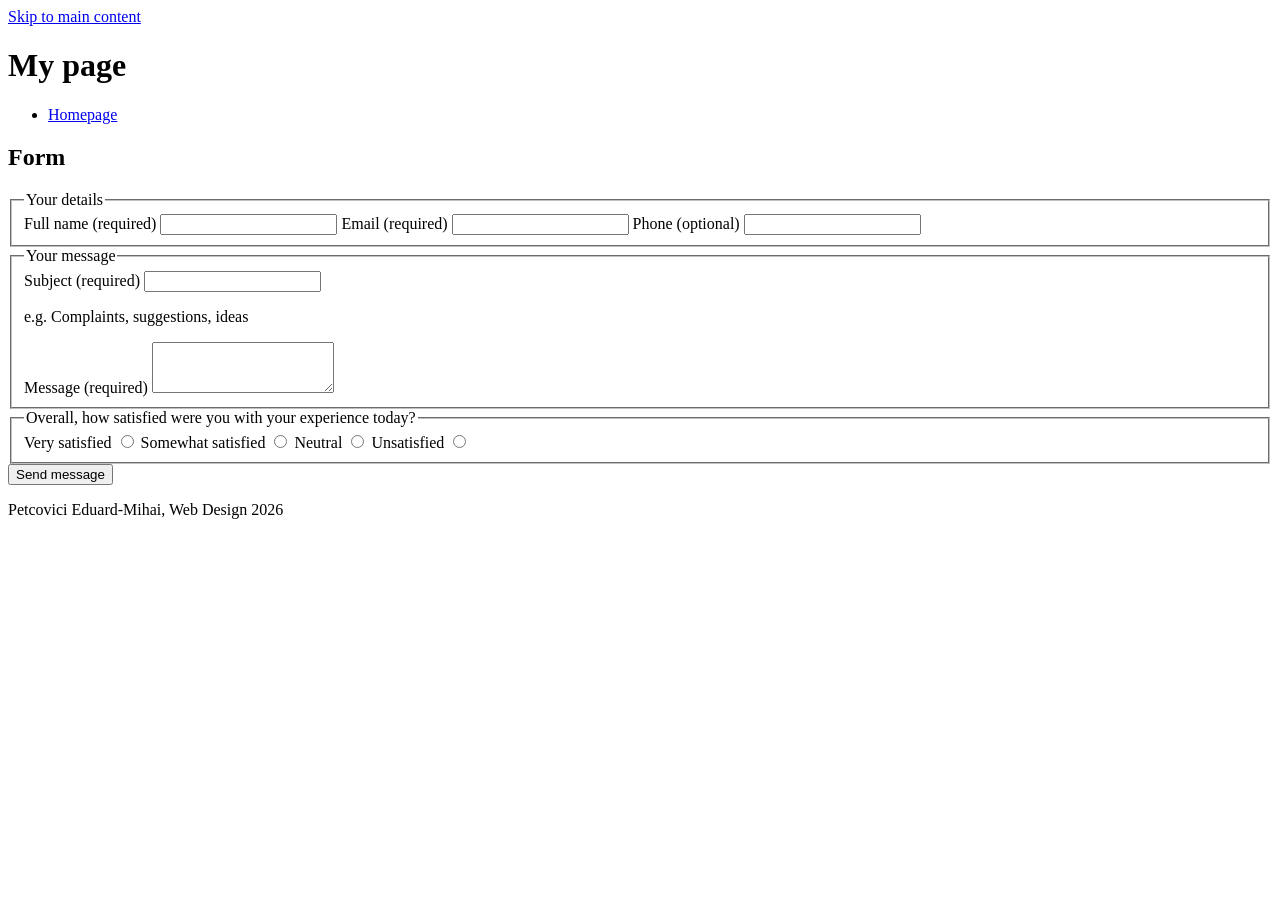
==== contact.html @ 83fa470f "Completed lab 2" ====
<!DOCTYPE html>
<html lang="en">
    <head>
        <meta charset="UTF-8">
        <meta name="viewport" content="width=device-width, initial-scale=1.0">
        <title>WD page</title>
    </head>
    <body>
        
        <a href="#main-content" class="skiplink">Skip to main content</a>

        <header>
            <h1>My page</h1>
        </header>
        
        <nav aria-label="Main navigation">
            <ul>
                <li>
                    <a href="index.html">Homepage</a>
                </li>
            </ul>
        </nav>


        <main id="main-content">
            <h2>Form</h2>
            <section>
                <form method="post" action="#" aria-label="Contact form">
                    <fieldset>
                        <legend>Your details</legend>
                        <label for="name">Full name (required)</label>
                        <input type="text" id="name" name="name" required>
                        <label for="email">Email (required)</label>
                        <input type="email" id="email" name="email" required>
                        <label for="phone">Phone (optional)</label>
                        <input type="tel" id="phone" name="phone"
                            pattern="[0-9\s\-+]+" title="Digits, spaces, hyphens, or plus only">
                    </fieldset>

                    <fieldset>
                        <legend>Your message</legend>
                        <label for="subject">Subject (required)</label>
                        <input type="text" id="subject" name="subject" required
                            aria-describedby="subject-hint">
                        <p id="subject-hint" class="form-hint">
                            e.g. Complaints, suggestions, ideas
                        </p>
                        <label for="msg">Message (required)</label>
                        <textarea id="msg" name="message" rows="3" required></textarea>
                    </fieldset>

                    <fieldset>
                    <legend>Overall, how satisfied were you with your experience today?</legend>
                        <label for="satisfiability-vs">Very satisfied</label>
                        <input type="radio" id="satisfiability-vs" name="satisfiability" value="vs" required>
                        <label for="satisfiability-ss">Somewhat satisfied</label>
                        <input type="radio" id="satisfiability-ss" name="satisfiability" value="ss">
                        <label for="satisfiability-n">Neutral</label>
                        <input type="radio" id="satisfiability-n" name="satisfiability" value="n">
                        <label for="satisfiability-u">Unsatisfied</label>
                        <input type="radio" id="satisfiability-u" name="satisfiability" value="u">
                    </fieldset>

                    <button type="submit">Send message</button>
                </form>
            </section>
        </main>

        <footer>
            <p>Petcovici Eduard-Mihai, Web Design 2026</p>
        </footer>

    </body>
</html>
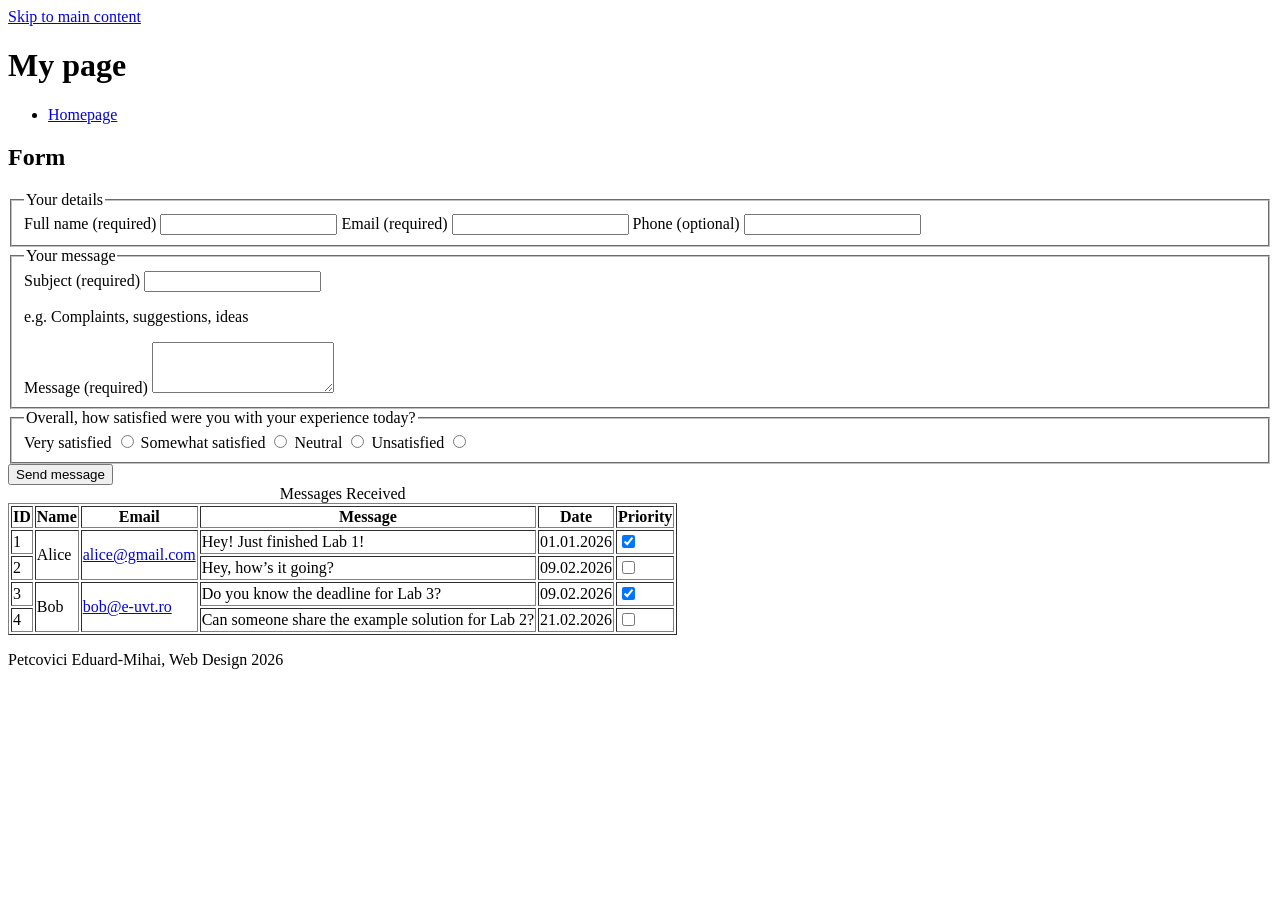
==== commit 88e7b623: "Lab 3" ====
--- a/contact.html
+++ b/contact.html
@@ -64,6 +64,58 @@
                     <button type="submit">Send message</button>
                 </form>
             </section>
+
+            <section>
+                <table border="1">
+                    <caption>Messages Received</caption>
+
+                    <tr>
+                        <th>ID</th>
+                        <th>Name</th>
+                        <th>Email</th>
+                        <th>Message</th>
+                        <th>Date</th>
+                        <th>Priority</th>
+                    </tr>
+
+                    <tr>
+                        <td>1</td>
+                        <td rowspan="2">Alice</td>
+                        <td rowspan="2">
+                        <a href="mailto:alice@gmail.com">alice@gmail.com</a>
+                        </td>
+                        <td>Hey! Just finished Lab 1!</td>
+                        <td>01.01.2026</td>
+                        <td><input type="checkbox" checked></td>
+                    </tr>
+
+                    <tr>
+                        <td>2</td>
+                        <td>Hey, how’s it going?</td>
+                        <td>09.02.2026</td>
+                        <td><input type="checkbox"></td>
+                    </tr>
+
+                    <tr>
+                        <td>3</td>
+                        <td rowspan="2">Bob</td>
+                        <td rowspan="2">
+                        <a href="mailto:bob@e-uvt.ro">bob@e-uvt.ro</a>
+                        </td>
+                        <td>Do you know the deadline for Lab 3?</td>
+                        <td>09.02.2026</td>
+                        <td><input type="checkbox" checked></td>
+                    </tr>
+
+                    <tr>
+                        <td>4</td>
+                        <td>Can someone share the example solution for Lab 2?</td>
+                        <td>21.02.2026</td>
+                        <td><input type="checkbox"></td>
+                    </tr>
+
+                    </table>
+            </section>
         </main>
 
         <footer>
